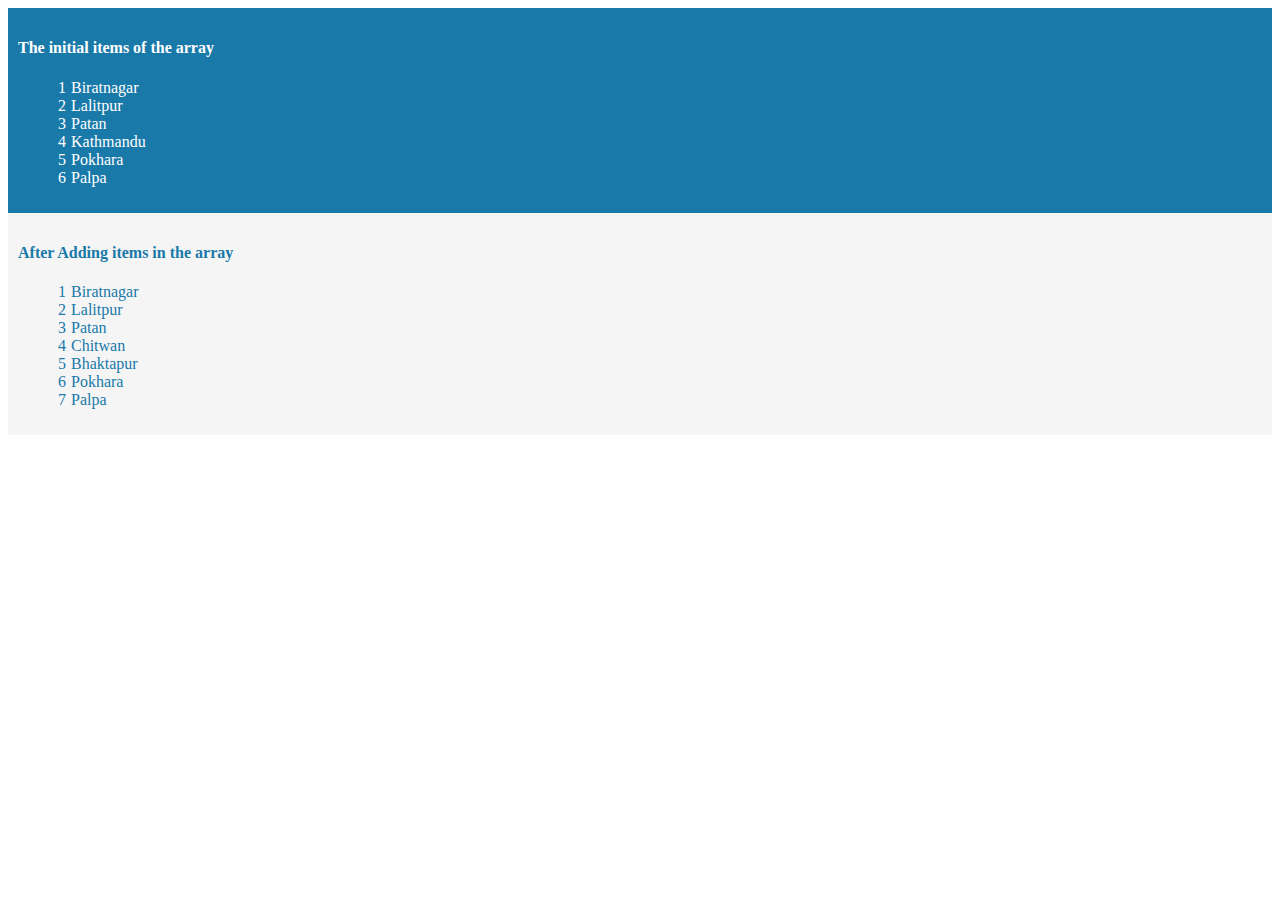
==== array_count/index.html @ 7ab6f3c1 "array manipulation and count" ====
<!DOCTYPE html>
<html lang="en">
<head>
  <meta charset="UTF-8">
  <meta name="viewport" content="width=device-width, initial-scale=1.0">
  <title>Array count</title>
</head>
<body>
  <div style="background-color:#1979a9;padding: 10px;">
    <h4 style="color: white;">The initial items of the array</h4>
    <ul id="myList"></ul>
  </div>

  <div style="background-color: whitesmoke;padding: 10px;">
    <h4 style="color: #1979a9;">After Adding items in the array</h4>
    <ul id="myList2"></ul>
  </div>

</body>
<script>
  let places = ["Biratnagar", "Lalitpur", "Patan", "Kathmandu","Pokhara","Palpa"];

  places.forEach((item, index)=>{
    document.getElementById('myList').innerHTML += `<li style="list-style:none;color:white;"><span style="margin-right:5px;color: white;">${index+1}</span>${item}</li>`
  })
  
  places.splice(3,1, "Chitwan", "Bhaktapur");
  places.forEach((item, index)=>{
    document.getElementById('myList2').innerHTML += `<li style="list-style:none;color:#1979a9;"><span style="margin-right:5px;color: #1979a9;">${index+1}</span>${item}</li>`
  })
</script>
</html>
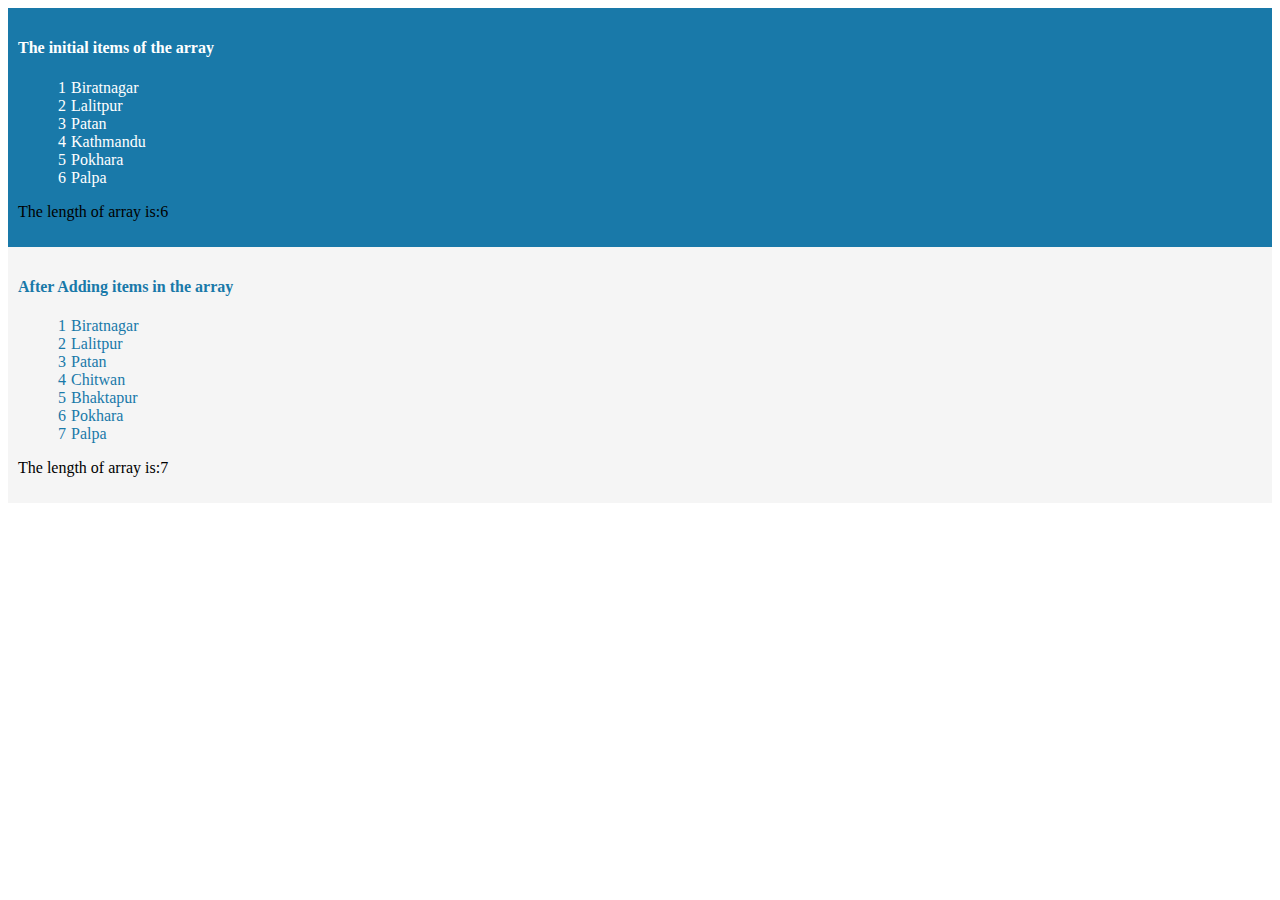
==== commit 32be12e8: "digital calculator using js" ====
--- a/array_count/index.html
+++ b/array_count/index.html
@@ -5,28 +5,34 @@
   <meta name="viewport" content="width=device-width, initial-scale=1.0">
   <title>Array count</title>
 </head>
+
 <body>
   <div style="background-color:#1979a9;padding: 10px;">
     <h4 style="color: white;">The initial items of the array</h4>
     <ul id="myList"></ul>
+    <p id="array1"></p>
   </div>
 
   <div style="background-color: whitesmoke;padding: 10px;">
     <h4 style="color: #1979a9;">After Adding items in the array</h4>
     <ul id="myList2"></ul>
+    <p id="array2"></p>
   </div>
+</body>
 
-</body>
 <script>
   let places = ["Biratnagar", "Lalitpur", "Patan", "Kathmandu","Pokhara","Palpa"];
 
   places.forEach((item, index)=>{
     document.getElementById('myList').innerHTML += `<li style="list-style:none;color:white;"><span style="margin-right:5px;color: white;">${index+1}</span>${item}</li>`
   })
+  document.getElementById('array1').textContent = "The length of array is:"+places.length
   
   places.splice(3,1, "Chitwan", "Bhaktapur");
   places.forEach((item, index)=>{
     document.getElementById('myList2').innerHTML += `<li style="list-style:none;color:#1979a9;"><span style="margin-right:5px;color: #1979a9;">${index+1}</span>${item}</li>`
   })
+  document.getElementById('array2').textContent = "The length of array is:"+places.length
 </script>
+
 </html>